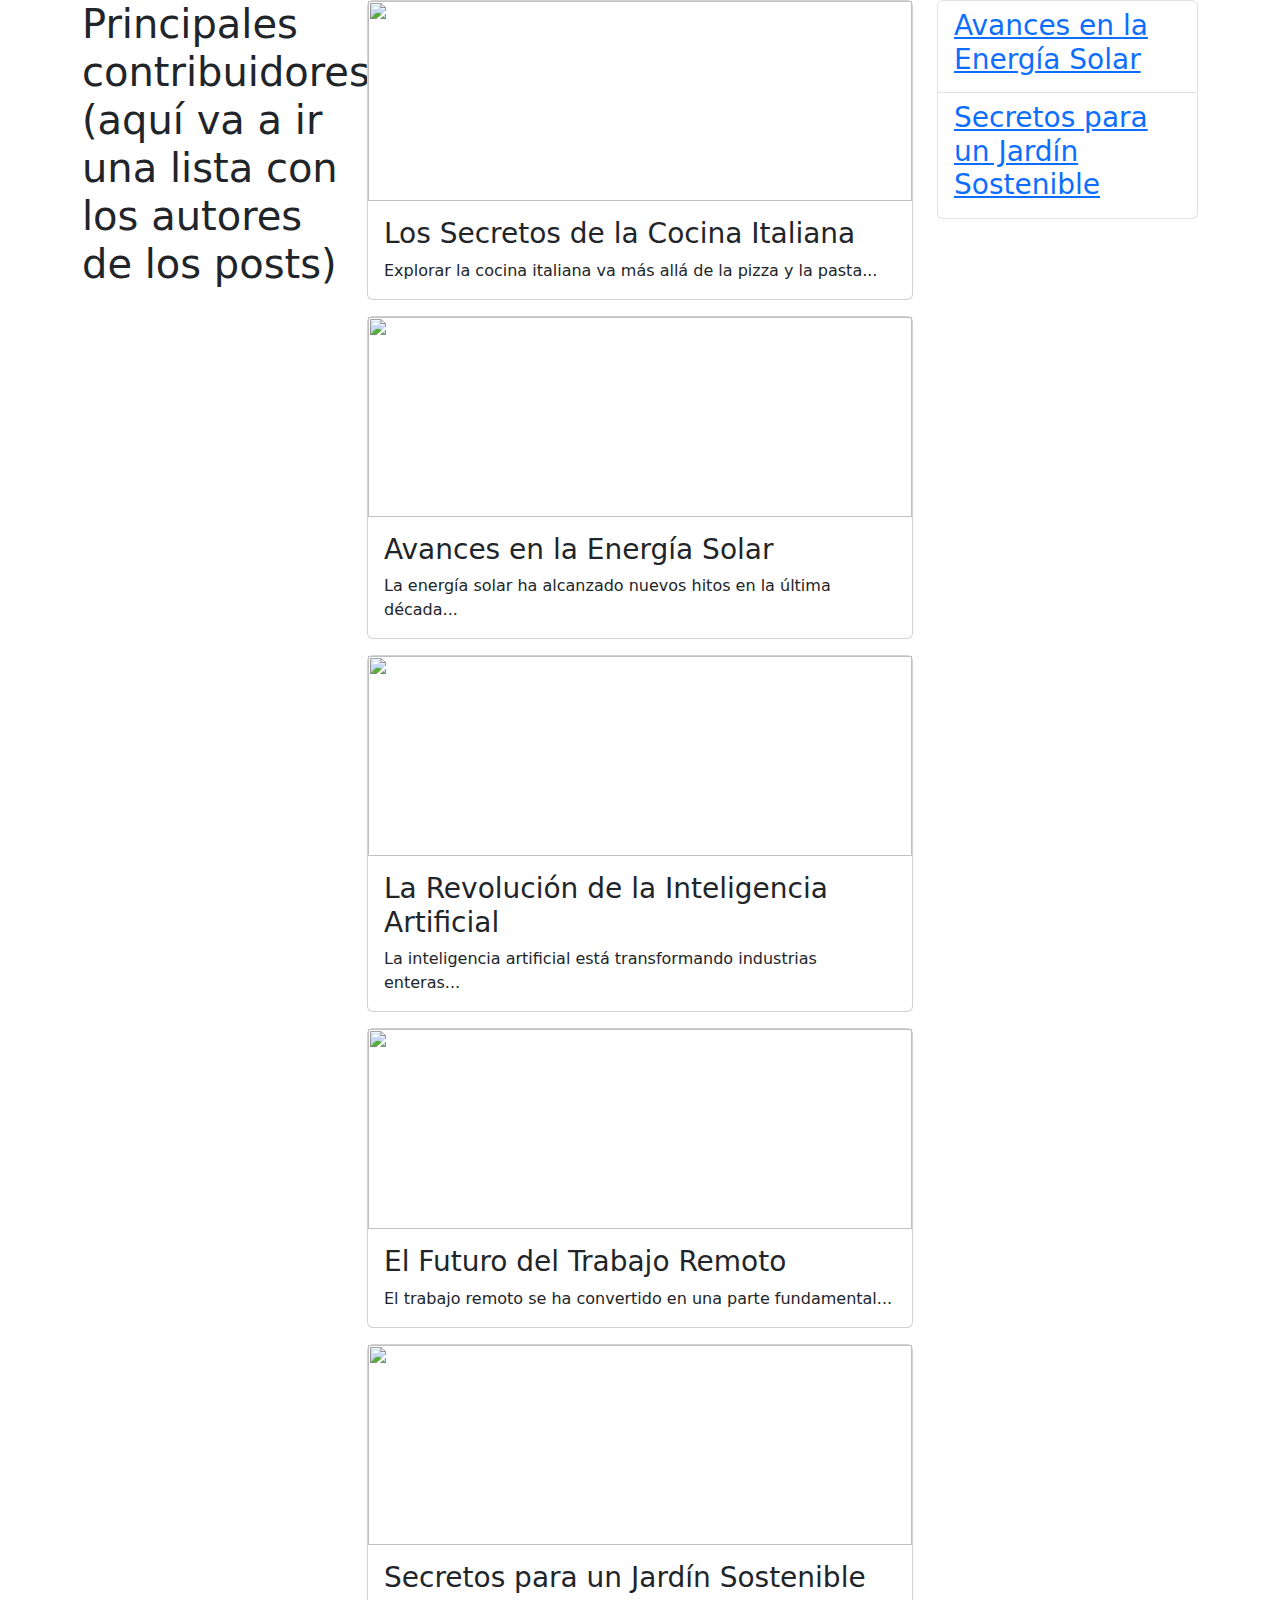
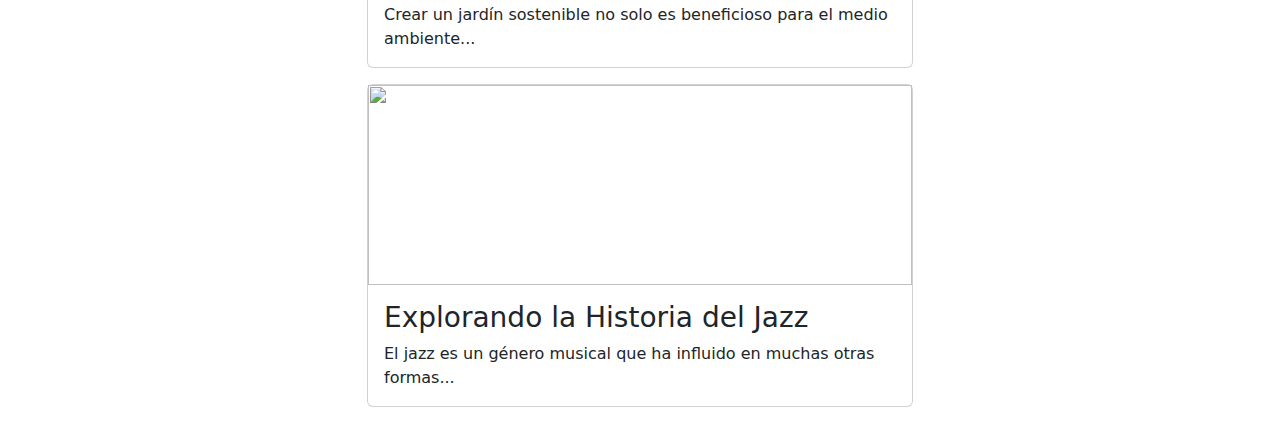
==== Practica13/index.html @ 1939b44d "Inicio de la practica 13" ====
<!DOCTYPE html>
<html lang="en">

<head>
    <meta charset="UTF-8" />
    <meta name="viewport" content="width=device-width, initial-scale=1.0" />
    <title>Document</title>
    <link href="https://cdn.jsdelivr.net/npm/bootstrap@5.3.3/dist/css/bootstrap.min.css" rel="stylesheet"
        integrity="sha384-QWTKZyjpPEjISv5WaRU9OFeRpok6YctnYmDr5pNlyT2bRjXh0JMhjY6hW+ALEwIH" crossorigin="anonymous" />
    <link rel="stylesheet" href="css/style.css" />
</head>

<body>
    <div class="container">
        <div class="row">
            <div class="col-12 col-md-3">
                <h1>
                    Principales contribuidores (aquí va a ir una lista con los autores
                    de los posts)
                </h1>
            </div>
            <div id="main-posts" class="col-12 col-md-6"></div>
            <div class="col-12 col-md-3">
                <ul id="popular-entries" class="list-group"></ul>
            </div>
        </div>
    </div>
    <script src="js/main.js"></script>
</body>

</html>
---- Practica13/css/style.css ----
.blog-card img {
  height: 200px;
  width: 100%;
  -o-object-fit: cover;
     object-fit: cover;
}/*# sourceMappingURL=style.css.map */
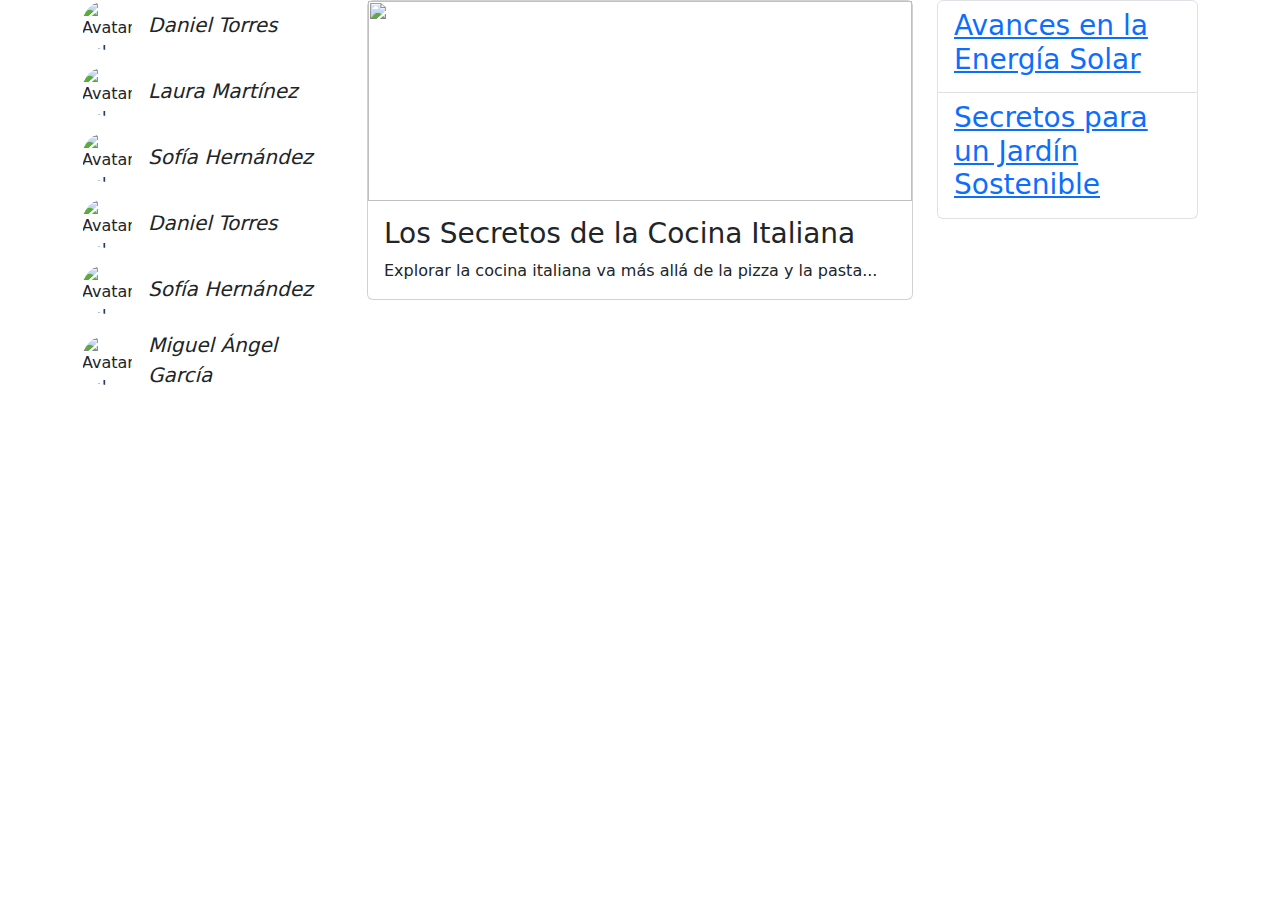
==== commit 06ec6ad1: "Construyendo AuthorsInfo" ====
--- a/Practica13/index.html
+++ b/Practica13/index.html
@@ -13,13 +13,19 @@
 <body>
     <div class="container">
         <div class="row">
-            <div class="col-12 col-md-3">
-                <h1>
-                    Principales contribuidores (aquí va a ir una lista con los autores
-                    de los posts)
-                </h1>
+            <div id="main-authors" class="col-12 col-md-3"></div>
+            <div id="main-posts" class="col-12 col-md-6">
+                <!-- Eliminar -->
+                
+                <div class="card blog-card mb-3"><img src="https://picsum.photos/id/237/200/300">
+                    <div class="card-body">
+                        <h3 class="card-title">Los Secretos de la Cocina Italiana</h3>
+                        <p class="card-text">Explorar la cocina italiana va más allá de la pizza y la pasta...</p>
+                    </div>
+                </div>
+
+                <!-- Eliminar -->
             </div>
-            <div id="main-posts" class="col-12 col-md-6"></div>
             <div class="col-12 col-md-3">
                 <ul id="popular-entries" class="list-group"></ul>
             </div>
--- a/Practica13/css/style.css
+++ b/Practica13/css/style.css
@@ -3,4 +3,9 @@
   width: 100%;
   -o-object-fit: cover;
      object-fit: cover;
+}
+
+.avatar-image {
+  width: 50px;
+  height: 50px;
 }/*# sourceMappingURL=style.css.map */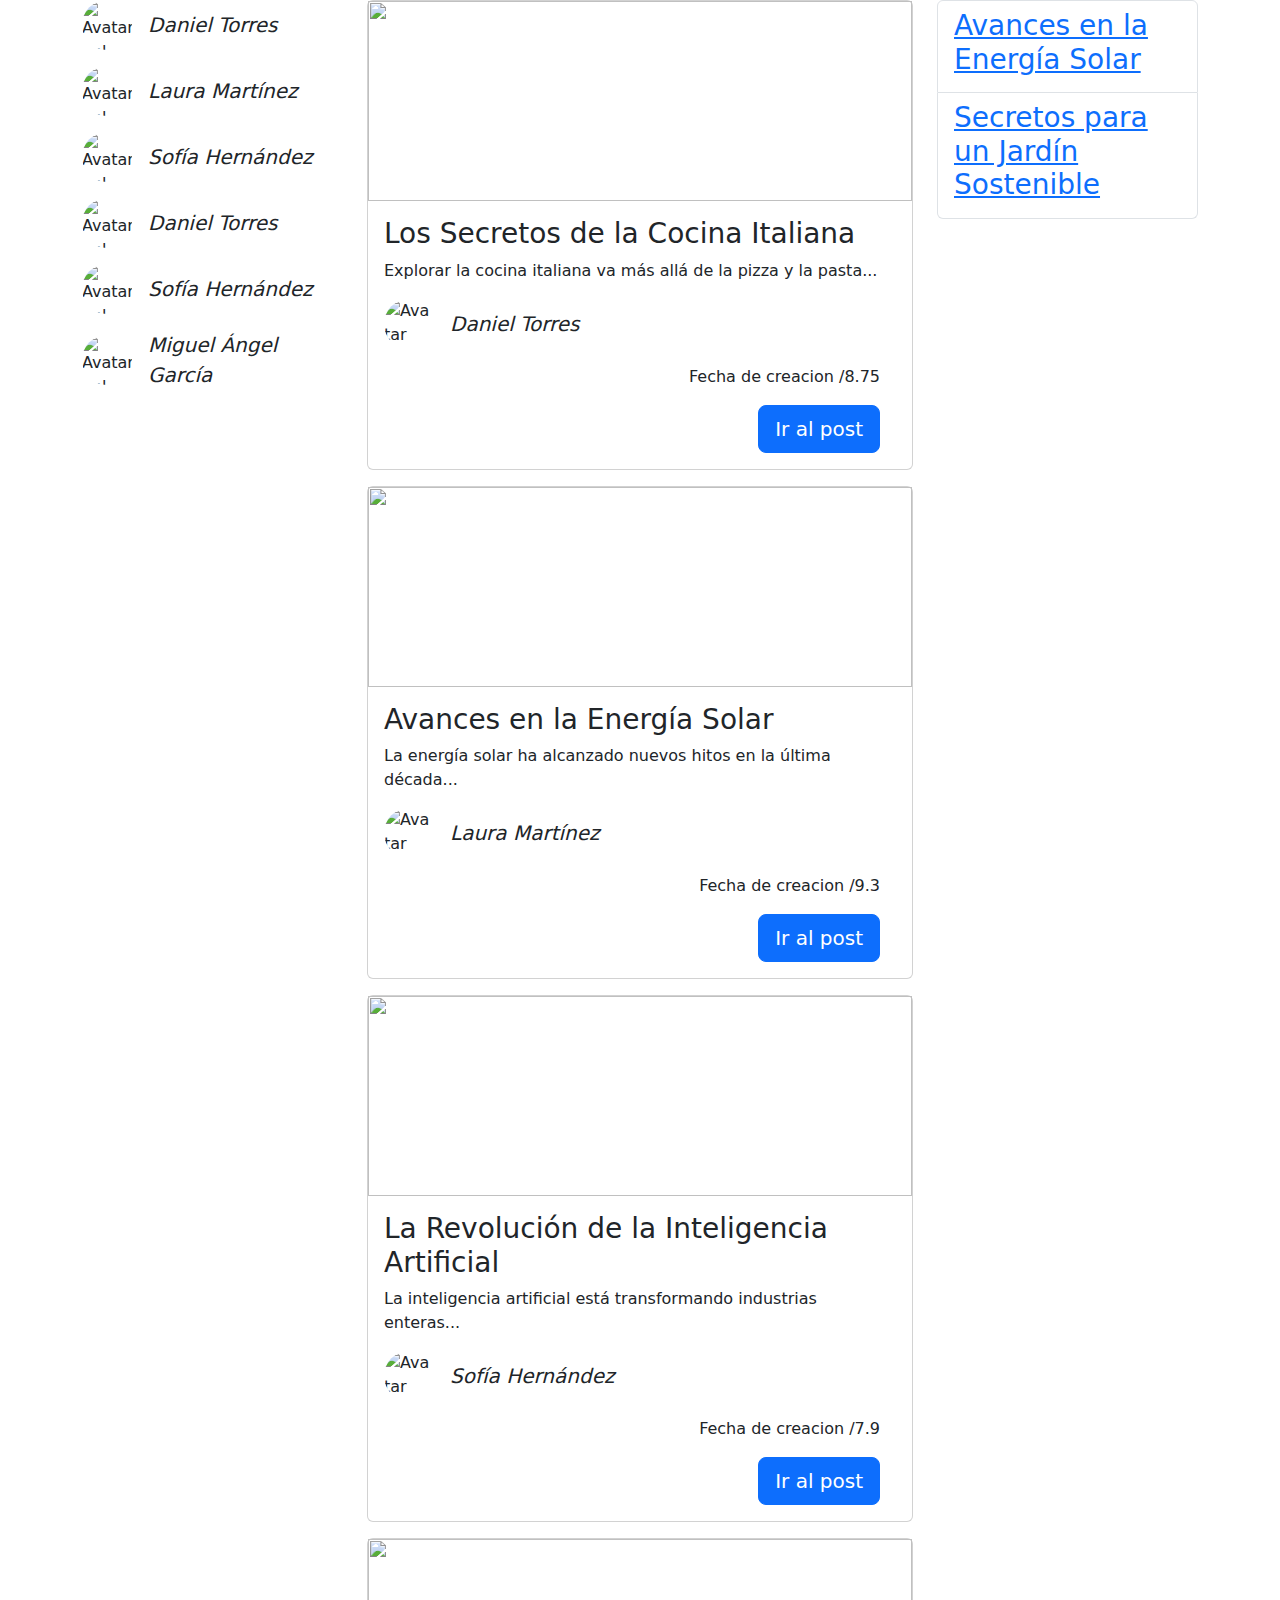
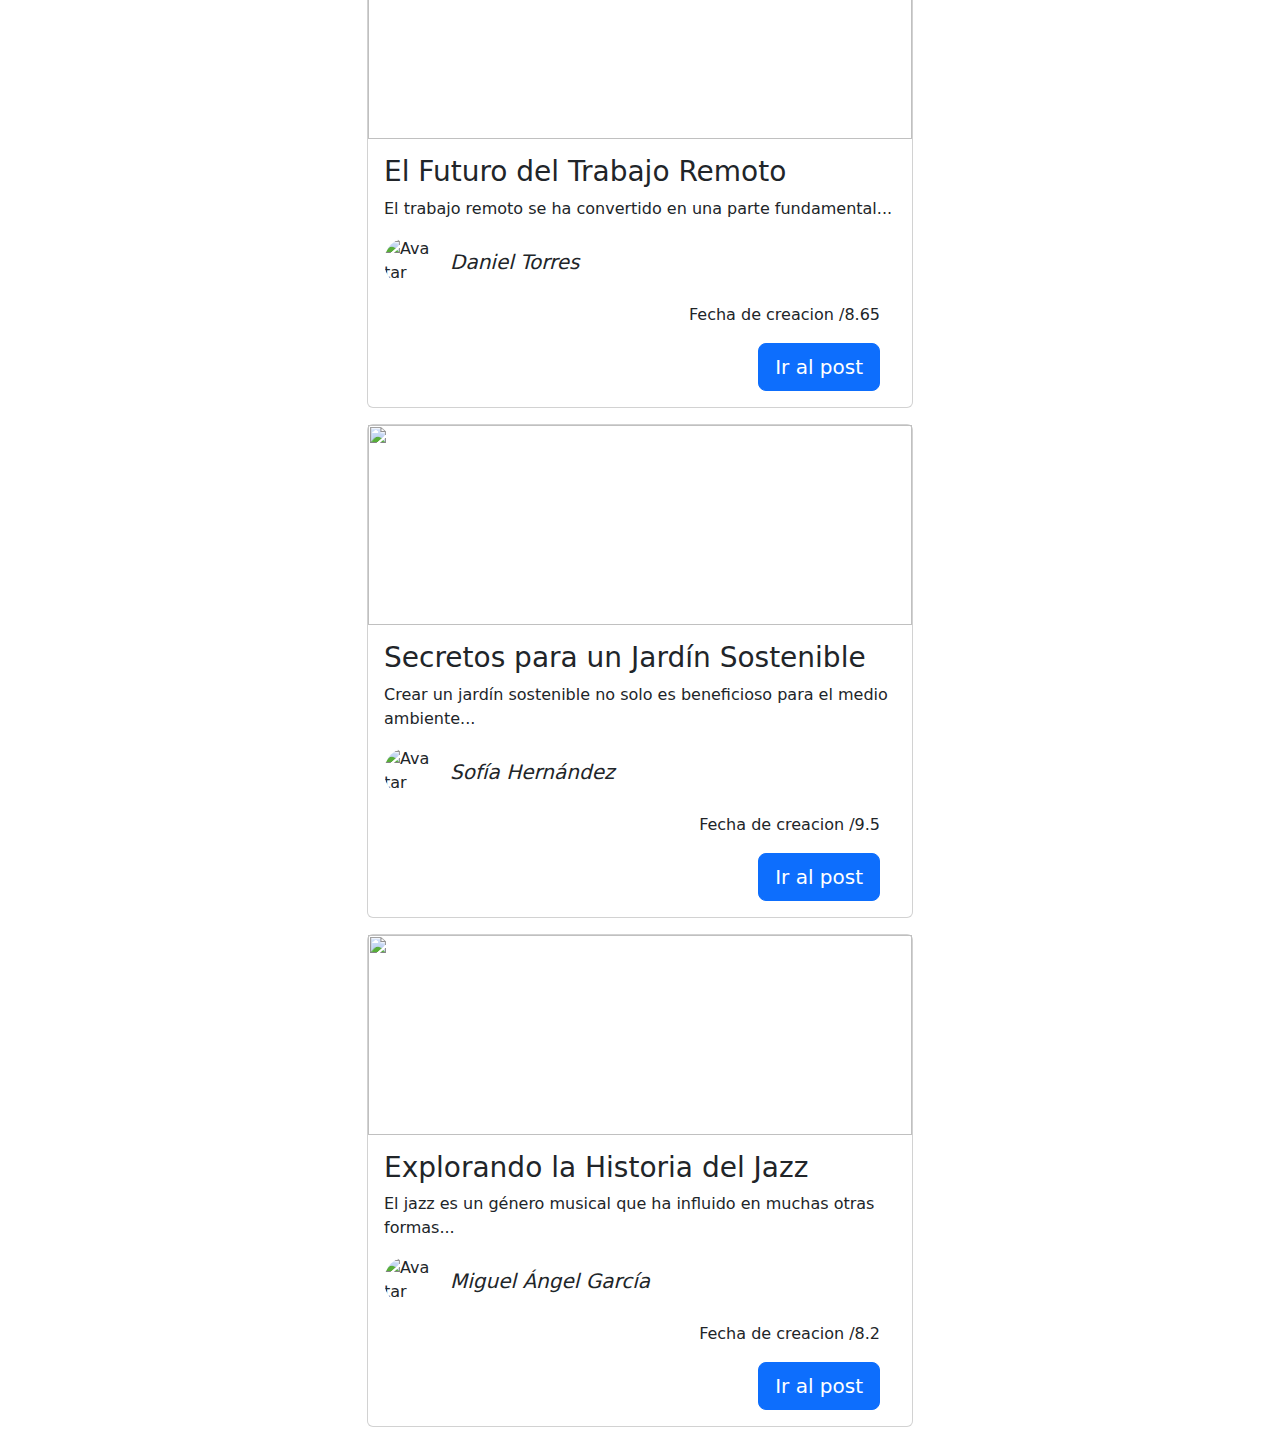
==== commit a53d20f0: "Terminando tarea de autores y modificacion del post" ====
--- a/Practica13/index.html
+++ b/Practica13/index.html
@@ -16,13 +16,23 @@
             <div id="main-authors" class="col-12 col-md-3"></div>
             <div id="main-posts" class="col-12 col-md-6">
                 <!-- Eliminar -->
-                
-                <div class="card blog-card mb-3"><img src="https://picsum.photos/id/237/200/300">
+
+                <!-- <div class="card blog-card mb-3">
+                    <img src="https://picsum.photos/id/237/200/300" alt="Imagen de Post" />
                     <div class="card-body">
                         <h3 class="card-title">Los Secretos de la Cocina Italiana</h3>
                         <p class="card-text">Explorar la cocina italiana va más allá de la pizza y la pasta...</p>
+                        <div class="d-flex align-items-center">
+                            <img src="https://randomuser.me/api/portraits/men/38.jpg" alt="Avatar del Autor"
+                                class="rounded-circle avatar-image">
+                            <p class="m-0 ps-3 fs-5 fst-italic">Nombre del Autor</p>
+                        </div>
+                        <div class="text-end px-3 pt-3">
+                            <p>Fecha de Creacion / <span>rating</span></p>
+                            <button class="btn btn-primary btn-lg">Ir al post</button>
+                        </div>
                     </div>
-                </div>
+                </div> -->
 
                 <!-- Eliminar -->
             </div>
--- a/Practica13/css/style.css
+++ b/Practica13/css/style.css
@@ -6,6 +6,6 @@
 }
 
 .avatar-image {
-  width: 50px;
-  height: 50px;
+  width: 50px !important;
+  height: 50px !important;
 }/*# sourceMappingURL=style.css.map */